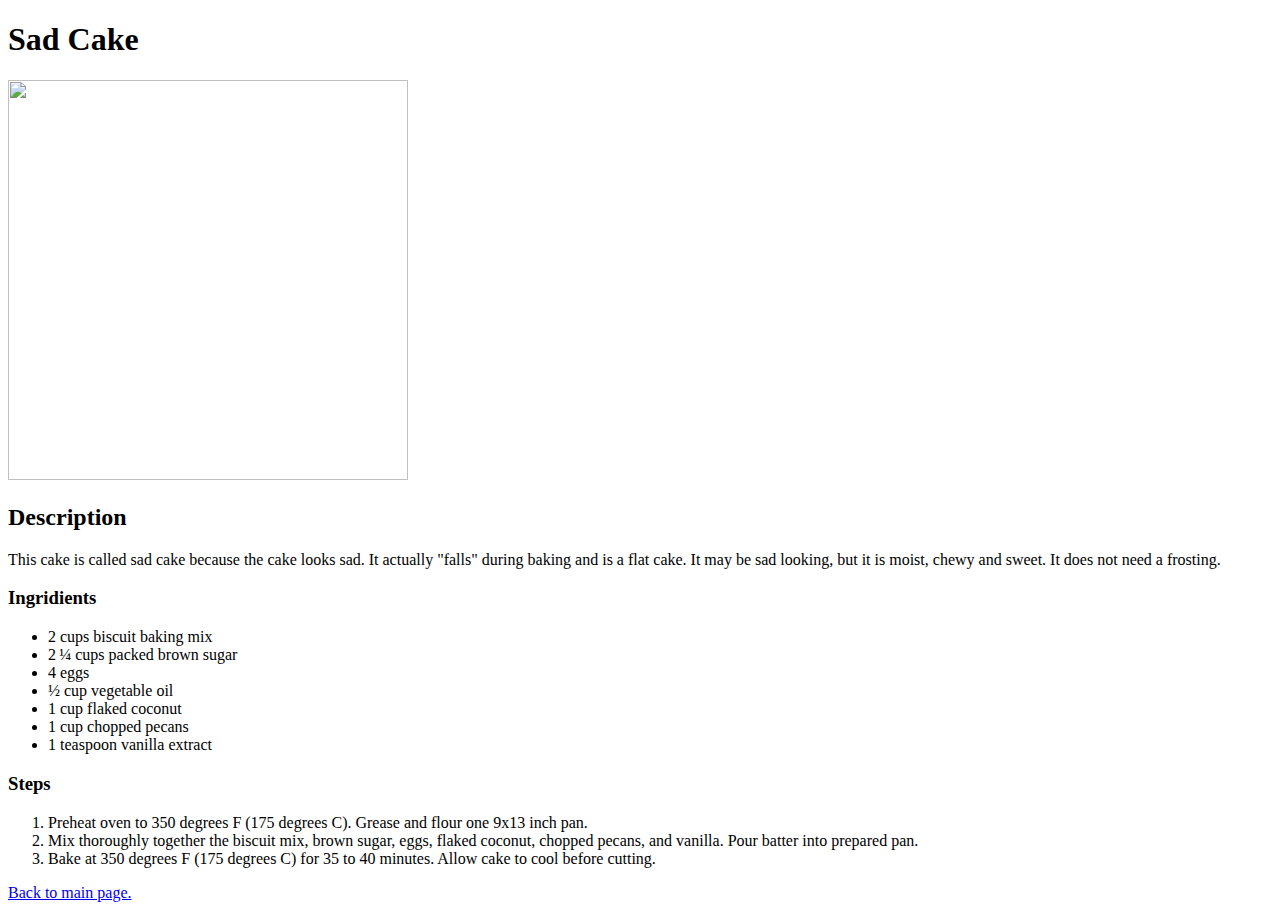
==== recipes/cake.html @ d39d4d53 "Added cake recipe and link to in in index." ====
<!DOCTYPE html>
<html>
    <head>
        <title>Sad Cake recipe</title>
        <meta charset="utf-8">
    </head>
    <body>
        <h1>Sad Cake</h1>
            <img src="https://images.media-allrecipes.com/userphotos/492924.jpg" width="400" height="400">
        <h2>Description</h2>
            <p>This cake is called sad cake because the cake looks sad. It actually "falls" during baking and is a flat cake. 
                It may be sad looking, but it is moist, chewy and sweet. It does not need a frosting. </p>    
        <h3>Ingridients</h3>
            <ul>
                <li>2 cups biscuit baking mix</li>
                <li>2 ¼ cups packed brown sugar</li>
                <li>4 eggs</li>
                <li>½ cup vegetable oil</li>
                <li>1 cup flaked coconut</li>
                <li>1 cup chopped pecans</li>
                <li>1 teaspoon vanilla extract</li>
            </ul>
        <h3>Steps</h3>
            <ol>
                <li>Preheat oven to 350 degrees F (175 degrees C). Grease and flour one 9x13 inch pan.</li>
                <li>Mix thoroughly together the biscuit mix, brown sugar, eggs, flaked coconut, chopped pecans, and vanilla. Pour batter into prepared pan.</li>
                <li>Bake at 350 degrees F (175 degrees C) for 35 to 40 minutes. Allow cake to cool before cutting.</li>
            </ol>    

        <a href="../index.html">Back to main page.</a>
    </body>
</html>
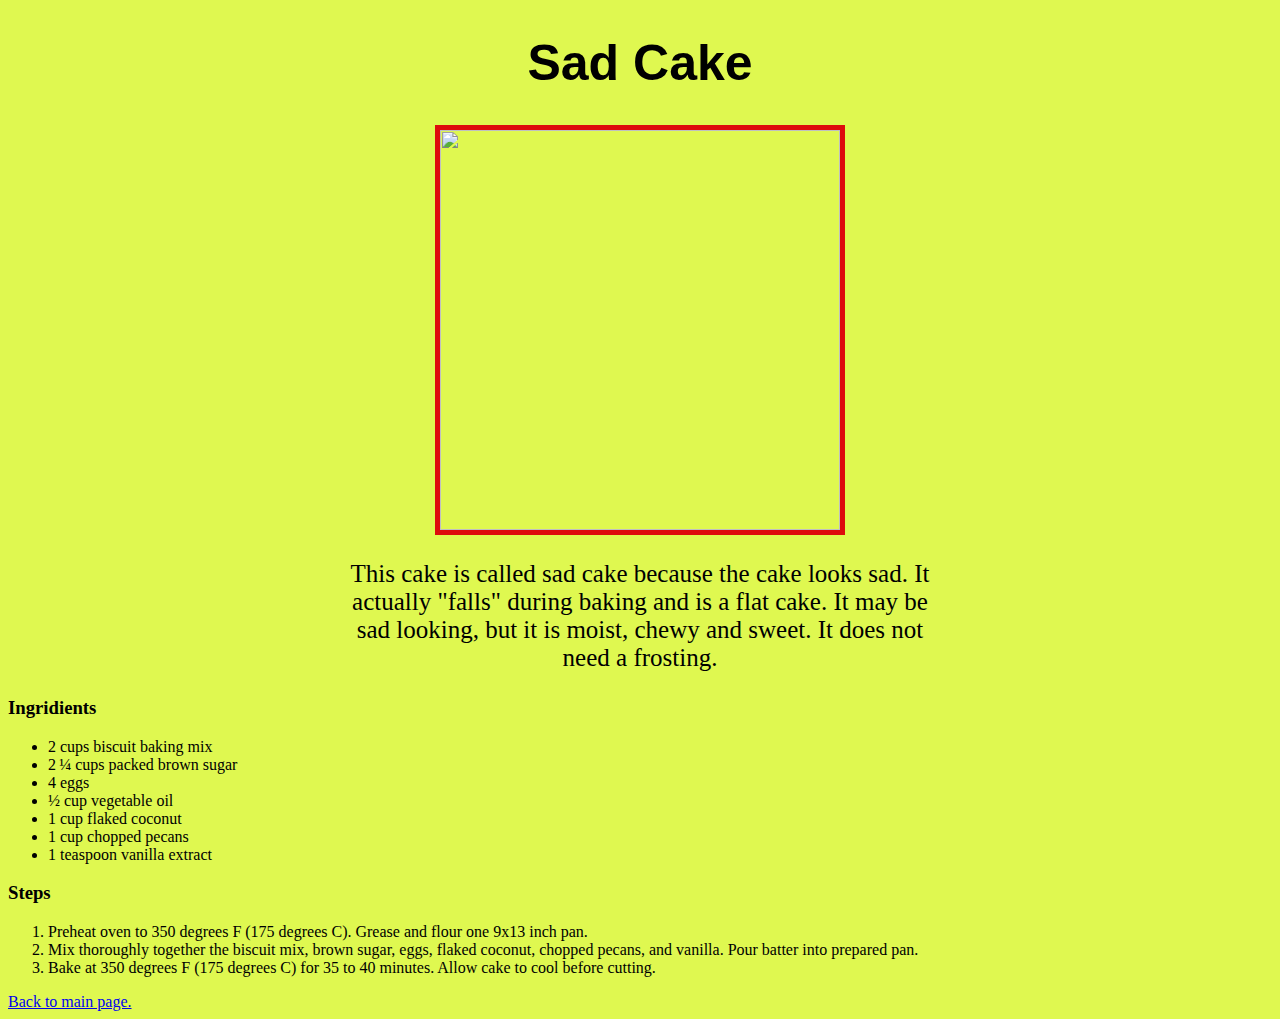
==== commit 6e8bc688: "Added CSS." ====
--- a/recipes/cake.html
+++ b/recipes/cake.html
@@ -3,12 +3,14 @@
     <head>
         <title>Sad Cake recipe</title>
         <meta charset="utf-8">
+        <link rel="stylesheet" href="../styles.css">
     </head>
     <body>
         <h1>Sad Cake</h1>
-            <img src="https://images.media-allrecipes.com/userphotos/492924.jpg" width="400" height="400">
-        <h2>Description</h2>
-            <p>This cake is called sad cake because the cake looks sad. It actually "falls" during baking and is a flat cake. 
+            <div class="image">
+                <img src="https://images.media-allrecipes.com/userphotos/492924.jpg" width="400" height="400">
+            </div>
+            <p id="description">This cake is called sad cake because the cake looks sad. It actually "falls" during baking and is a flat cake. 
                 It may be sad looking, but it is moist, chewy and sweet. It does not need a frosting. </p>    
         <h3>Ingridients</h3>
             <ul>
--- a/styles.css
+++ b/styles.css
@@ -0,0 +1,28 @@
+h1 {
+    text-align: center;
+    font-size: 50px;
+    font-family: "Arial", sans-serif;
+}
+
+img {
+    border: 5px solid rgb(221, 12, 12);
+}
+.image {
+    text-align: center;
+}
+#description {
+    text-align: center;
+    width: 580px;
+    margin-right: auto;
+    margin-left: auto;
+    font-size: 25px;
+}
+
+body {
+    background-color: rgb(223, 248, 80);
+}
+
+#menu {
+    text-align: center;
+    font-size: 30px;
+}